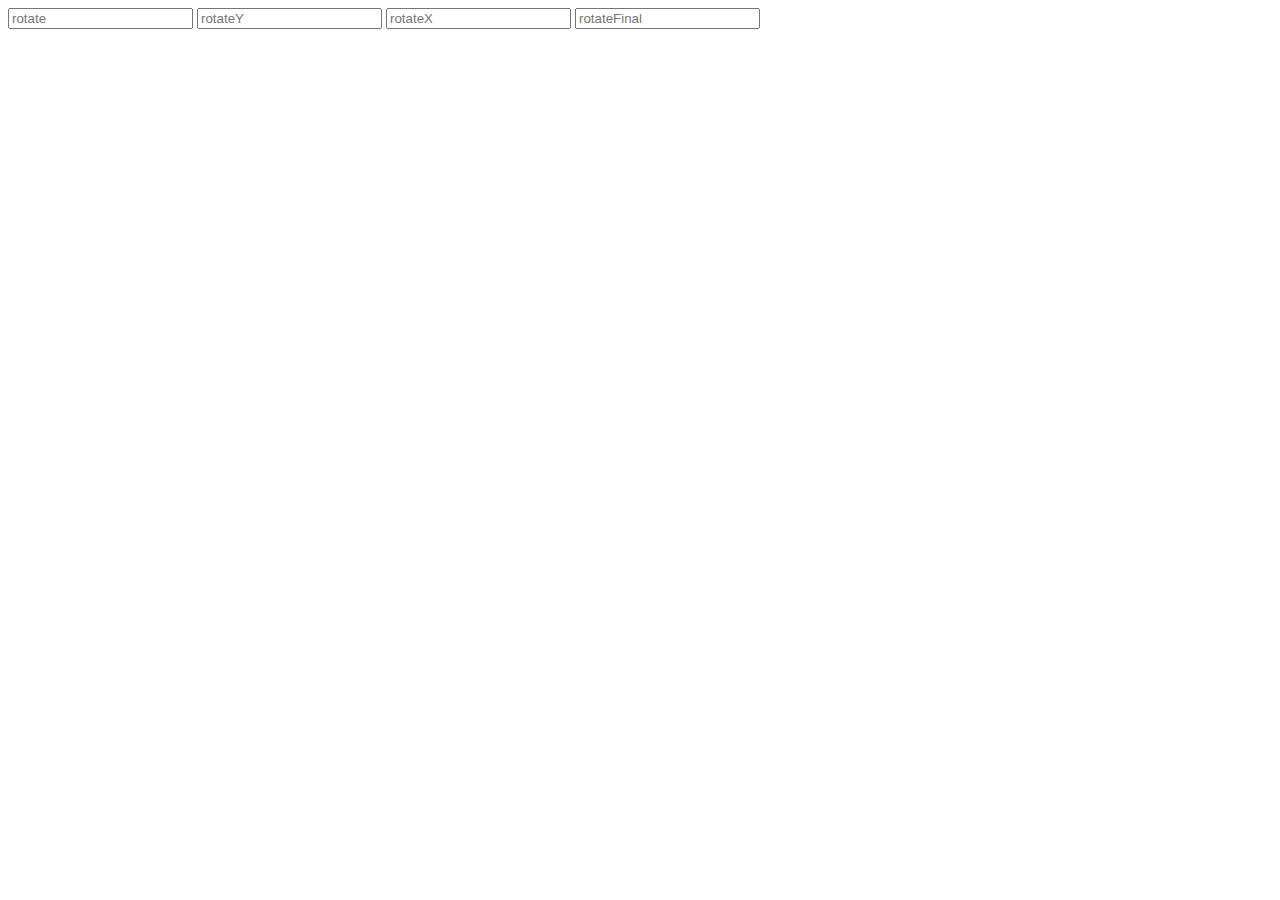
==== drag_rotate+x+y.html @ c4aa1f3e "Incorporated Plugin" ====
<!DOCTYPE html>
<html>
<head>
<title>Drag/Rotate/RotateX/RotateY</title>
<meta charset="utf-8">
<meta name="viewport" content="initial-scale=1.0">
<meta http-equiv="X-UA-Compatible" content="IE=8">
<link type="text/css" rel="stylesheet" href="assets/style.css"/>
<link type="text/css" rel="stylesheet" href="assets/RotateMe.css"/>
<script src="assets/jquery.js"></script>
<script src="http://threedubmedia.com/inc/js/jquery.event.drag-2.2.js"></script>
<script src="http://threedubmedia.com/inc/js/jquery.event.drag.live-2.2.js"></script>
<style type="text/css">
.NW, .NN, .NE {
  top: -4px;
}
.NE, .EE, .SE {
  right: -4px;
}
.SW, .SS, .SE {
  bottom: -4px;
}
.NW, .WW, .SW {
  left: -4px;
}
.SE, .NW {
  cursor: nw-resize;
}
.SW, .NE {
  cursor: ne-resize;
}
.NN, .SS {
  cursor: n-resize;
  left: 50%;
  margin-left: -4px;
}
.EE, .WW {
  cursor: e-resize;
  top: 50%;
  margin-top: -4px;
}
</style>
<script type="text/javascript">
$(document).ready(function() {
  var FinalizeRotation = function() {
    if (($("#rotate").val() === "") && ($("#rotateX").val() === "")) {
      $("#rotateFinal").val($("#rotateY").val());
    } else if (($("#rotate").val() === "") && ($("#rotateY").val() === "")) {
      $("#rotateFinal").val($("#rotateX").val());
    } else if (($("#rotateX").val() === "") && ($("#rotateY").val() === "")) {
      $("#rotateFinal").val($("#rotate").val());
    } else if ($("#rotate").val() === "") {
      $("#rotateFinal").val($("#rotateX").val() + " " + $("#rotateY").val());
    } else if ($("#rotateX").val() === "") { 
      $("#rotateFinal").val($("#rotate").val() + " " + $("#rotateY").val());
    } else if ($("#rotateY").val() === "") {
      $("#rotateFinal").val($("#rotate").val() + " " + $("#rotateX").val());
    } else {
      $("#rotateFinal").val($("#rotate").val() + " " + $("#rotateX").val() + " " + $("#rotateY").val());
    }
  };
  
  // Handles Drag and RotateX & RotateY
  $('.element').drag('start',function( ev, dd ){
    dd.attr = $( ev.target ).prop("className");
  }).drag(function( ev, dd ) {
    var props = {};
    if ( dd.attr.indexOf("E") > -1 ){
      $("#rotateX").val("rotateX(" + Math.max( 32, ev.pageY ) + "deg)").change();
    }
    if ( dd.attr.indexOf("S") > -1 ){
      $("#rotateY").val("rotateY(" + Math.max( 32, ev.pageX ) + "deg)").change();
    }
    if ( dd.attr.indexOf("W") > -1 ){
      $("#rotateX").val("rotateX(" + Math.max( 32, ev.pageY ) + "deg)").change();
    }
    if ( dd.attr.indexOf("N") > -1 ){
      $("#rotateY").val("rotateY(" + Math.max( 32, ev.pageX ) + "deg)").change();
    }
    if ( dd.attr.indexOf("element") > -1 ){
      props.top = dd.offsetY;
      props.left = dd.offsetX;
    }
    $( this ).css( props );
  });
  
  // Rotate 360 Degrees 
  $(".rotatable").on("mousedown touchstart", function() {
    rotateable = 1;
    
    if (rotateable) {
      $(".element").each(function() {
        var container = $(this),
            body = $(document),
            angler = container.find(".rotatable").parent();
        
        angler.on("mousedown touchstart", mouseDown);
        body.on("mouseup touchend", mouseUp);
        
        function setAngle(value) {
          $("#rotate").val("rotate("+ value +"deg)").change();
        }
        
        function mouseDown(event) {
          body.on("mousemove.rotatable", handleMove);
          body.on("touchmove.rotatable", handleMove);
          handleMove(event);
          event.preventDefault();
        }
        
        function mouseUp(event) {
          body.off("mousemove.rotatable", handleMove);
          body.off("touchmove.rotatable", handleMove);
          rotateable = false;
        }
        
        function handleMove(event) {
          if (rotateable) {
            var mouseX = event.pageX;
            var mouseY = event.pageY;
            
            setAngle(0);
            var ofs = angler.offset();
            ofs.left += angler.height()/2;
            ofs.top += angler.width()/2;
            
            var x = mouseX - ofs.left;
            var y = mouseY - ofs.top;
            
            var angle = Math.atan2(x, y) * 180 / Math.PI;
            angle = 180 - angle;
            // strip decimal, go between 0-360
            angle = ((angle + 360) | 0) % 360;
            setAngle(angle);
          }
        }
      });
    }
  });
  
  $(".handlerotate").on('keyup change', function() {
    FinalizeRotation();
    $(".element").css("transform", $("#rotateFinal").val());
  });
});
</script>
</head>
<body>
  <input id="rotate" class="handlerotate" placeholder="rotate" type="text">
  <input id="rotateY" class="handlerotate" placeholder="rotateY" type="text">
  <input id="rotateX" class="handlerotate" placeholder="rotateX" type="text">
  <input id="rotateFinal" placeholder="rotateFinal" type="text">
  <div class="element"><div class="handle rotatable"></div><div class="handle NN"></div><div class="handle WW"></div><div class="handle EE"></div><div class="handle SS"></div></div>
</body>
</html>
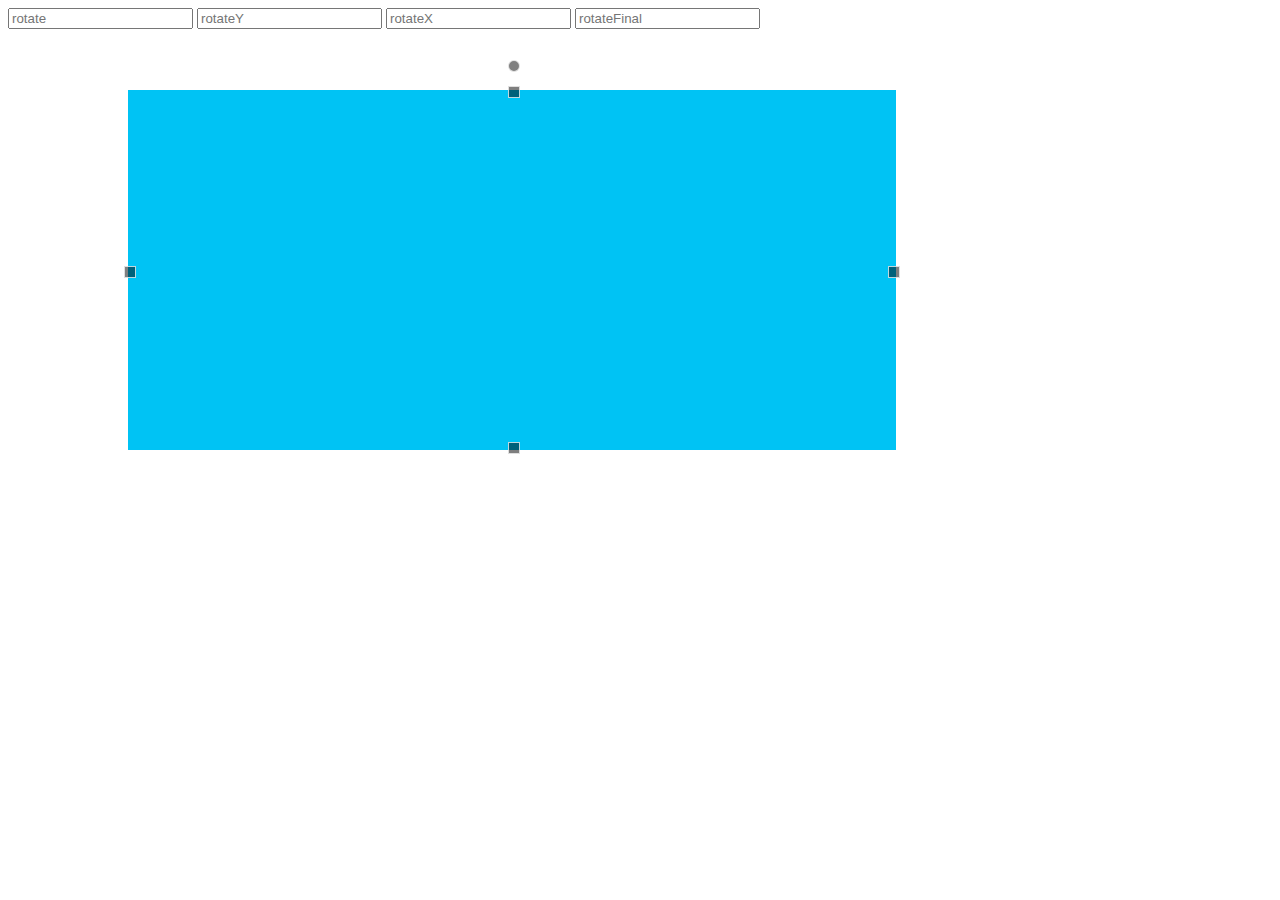
==== commit 92b09437: "Incorporated Plugin" ====
--- a/drag_rotate+x+y.html
+++ b/drag_rotate+x+y.html
@@ -1,155 +1,155 @@
-<!DOCTYPE html>
-<html>
-<head>
-<title>Drag/Rotate/RotateX/RotateY</title>
-<meta charset="utf-8">
-<meta name="viewport" content="initial-scale=1.0">
-<meta http-equiv="X-UA-Compatible" content="IE=8">
-<link type="text/css" rel="stylesheet" href="assets/style.css"/>
-<link type="text/css" rel="stylesheet" href="assets/RotateMe.css"/>
-<script src="assets/jquery.js"></script>
-<script src="http://threedubmedia.com/inc/js/jquery.event.drag-2.2.js"></script>
-<script src="http://threedubmedia.com/inc/js/jquery.event.drag.live-2.2.js"></script>
-<style type="text/css">
-.NW, .NN, .NE {
-  top: -4px;
-}
-.NE, .EE, .SE {
-  right: -4px;
-}
-.SW, .SS, .SE {
-  bottom: -4px;
-}
-.NW, .WW, .SW {
-  left: -4px;
-}
-.SE, .NW {
-  cursor: nw-resize;
-}
-.SW, .NE {
-  cursor: ne-resize;
-}
-.NN, .SS {
-  cursor: n-resize;
-  left: 50%;
-  margin-left: -4px;
-}
-.EE, .WW {
-  cursor: e-resize;
-  top: 50%;
-  margin-top: -4px;
-}
-</style>
-<script type="text/javascript">
-$(document).ready(function() {
-  var FinalizeRotation = function() {
-    if (($("#rotate").val() === "") && ($("#rotateX").val() === "")) {
-      $("#rotateFinal").val($("#rotateY").val());
-    } else if (($("#rotate").val() === "") && ($("#rotateY").val() === "")) {
-      $("#rotateFinal").val($("#rotateX").val());
-    } else if (($("#rotateX").val() === "") && ($("#rotateY").val() === "")) {
-      $("#rotateFinal").val($("#rotate").val());
-    } else if ($("#rotate").val() === "") {
-      $("#rotateFinal").val($("#rotateX").val() + " " + $("#rotateY").val());
-    } else if ($("#rotateX").val() === "") { 
-      $("#rotateFinal").val($("#rotate").val() + " " + $("#rotateY").val());
-    } else if ($("#rotateY").val() === "") {
-      $("#rotateFinal").val($("#rotate").val() + " " + $("#rotateX").val());
-    } else {
-      $("#rotateFinal").val($("#rotate").val() + " " + $("#rotateX").val() + " " + $("#rotateY").val());
-    }
-  };
-  
-  // Handles Drag and RotateX & RotateY
-  $('.element').drag('start',function( ev, dd ){
-    dd.attr = $( ev.target ).prop("className");
-  }).drag(function( ev, dd ) {
-    var props = {};
-    if ( dd.attr.indexOf("E") > -1 ){
-      $("#rotateX").val("rotateX(" + Math.max( 32, ev.pageY ) + "deg)").change();
-    }
-    if ( dd.attr.indexOf("S") > -1 ){
-      $("#rotateY").val("rotateY(" + Math.max( 32, ev.pageX ) + "deg)").change();
-    }
-    if ( dd.attr.indexOf("W") > -1 ){
-      $("#rotateX").val("rotateX(" + Math.max( 32, ev.pageY ) + "deg)").change();
-    }
-    if ( dd.attr.indexOf("N") > -1 ){
-      $("#rotateY").val("rotateY(" + Math.max( 32, ev.pageX ) + "deg)").change();
-    }
-    if ( dd.attr.indexOf("element") > -1 ){
-      props.top = dd.offsetY;
-      props.left = dd.offsetX;
-    }
-    $( this ).css( props );
-  });
-  
-  // Rotate 360 Degrees 
-  $(".rotatable").on("mousedown touchstart", function() {
-    rotateable = 1;
-    
-    if (rotateable) {
-      $(".element").each(function() {
-        var container = $(this),
-            body = $(document),
-            angler = container.find(".rotatable").parent();
-        
-        angler.on("mousedown touchstart", mouseDown);
-        body.on("mouseup touchend", mouseUp);
-        
-        function setAngle(value) {
-          $("#rotate").val("rotate("+ value +"deg)").change();
-        }
-        
-        function mouseDown(event) {
-          body.on("mousemove.rotatable", handleMove);
-          body.on("touchmove.rotatable", handleMove);
-          handleMove(event);
-          event.preventDefault();
-        }
-        
-        function mouseUp(event) {
-          body.off("mousemove.rotatable", handleMove);
-          body.off("touchmove.rotatable", handleMove);
-          rotateable = false;
-        }
-        
-        function handleMove(event) {
-          if (rotateable) {
-            var mouseX = event.pageX;
-            var mouseY = event.pageY;
-            
-            setAngle(0);
-            var ofs = angler.offset();
-            ofs.left += angler.height()/2;
-            ofs.top += angler.width()/2;
-            
-            var x = mouseX - ofs.left;
-            var y = mouseY - ofs.top;
-            
-            var angle = Math.atan2(x, y) * 180 / Math.PI;
-            angle = 180 - angle;
-            // strip decimal, go between 0-360
-            angle = ((angle + 360) | 0) % 360;
-            setAngle(angle);
-          }
-        }
-      });
-    }
-  });
-  
-  $(".handlerotate").on('keyup change', function() {
-    FinalizeRotation();
-    $(".element").css("transform", $("#rotateFinal").val());
-  });
-});
-</script>
-</head>
-<body>
-  <input id="rotate" class="handlerotate" placeholder="rotate" type="text">
-  <input id="rotateY" class="handlerotate" placeholder="rotateY" type="text">
-  <input id="rotateX" class="handlerotate" placeholder="rotateX" type="text">
-  <input id="rotateFinal" placeholder="rotateFinal" type="text">
-  <div class="element"><div class="handle rotatable"></div><div class="handle NN"></div><div class="handle WW"></div><div class="handle EE"></div><div class="handle SS"></div></div>
-</body>
-</html>
+<!DOCTYPE html>
+<html>
+<head>
+<title>Drag/Rotate/RotateX/RotateY</title>
+<meta charset="utf-8">
+<meta name="viewport" content="initial-scale=1.0">
+<meta http-equiv="X-UA-Compatible" content="IE=8">
+<link type="text/css" rel="stylesheet" href="assets/style.css"/>
+<link type="text/css" rel="stylesheet" href="assets/RotateMe.css"/>
+<script src="assets/jquery.js"></script>
+<script src="http://threedubmedia.com/inc/js/jquery.event.drag-2.2.js"></script>
+<script src="http://threedubmedia.com/inc/js/jquery.event.drag.live-2.2.js"></script>
+<style type="text/css">
+.NW, .NN, .NE {
+  top: -4px;
+}
+.NE, .EE, .SE {
+  right: -4px;
+}
+.SW, .SS, .SE {
+  bottom: -4px;
+}
+.NW, .WW, .SW {
+  left: -4px;
+}
+.SE, .NW {
+  cursor: nw-resize;
+}
+.SW, .NE {
+  cursor: ne-resize;
+}
+.NN, .SS {
+  cursor: n-resize;
+  left: 50%;
+  margin-left: -4px;
+}
+.EE, .WW {
+  cursor: e-resize;
+  top: 50%;
+  margin-top: -4px;
+}
+</style>
+<script type="text/javascript">
+$(document).ready(function() {
+  var FinalizeRotation = function() {
+    if (($("#rotate").val() === "") && ($("#rotateX").val() === "")) {
+      $("#rotateFinal").val($("#rotateY").val());
+    } else if (($("#rotate").val() === "") && ($("#rotateY").val() === "")) {
+      $("#rotateFinal").val($("#rotateX").val());
+    } else if (($("#rotateX").val() === "") && ($("#rotateY").val() === "")) {
+      $("#rotateFinal").val($("#rotate").val());
+    } else if ($("#rotate").val() === "") {
+      $("#rotateFinal").val($("#rotateX").val() + " " + $("#rotateY").val());
+    } else if ($("#rotateX").val() === "") { 
+      $("#rotateFinal").val($("#rotate").val() + " " + $("#rotateY").val());
+    } else if ($("#rotateY").val() === "") {
+      $("#rotateFinal").val($("#rotate").val() + " " + $("#rotateX").val());
+    } else {
+      $("#rotateFinal").val($("#rotate").val() + " " + $("#rotateX").val() + " " + $("#rotateY").val());
+    }
+  };
+  
+  // Handles Drag and RotateX & RotateY
+  $('.element').drag('start',function( ev, dd ){
+    dd.attr = $( ev.target ).prop("className");
+  }).drag(function( ev, dd ) {
+    var props = {};
+    if ( dd.attr.indexOf("E") > -1 ){
+      $("#rotateX").val("rotateX(" + Math.max( 32, ev.pageY ) + "deg)").change();
+    }
+    if ( dd.attr.indexOf("S") > -1 ){
+      $("#rotateY").val("rotateY(" + Math.max( 32, ev.pageX ) + "deg)").change();
+    }
+    if ( dd.attr.indexOf("W") > -1 ){
+      $("#rotateX").val("rotateX(" + Math.max( 32, ev.pageY ) + "deg)").change();
+    }
+    if ( dd.attr.indexOf("N") > -1 ){
+      $("#rotateY").val("rotateY(" + Math.max( 32, ev.pageX ) + "deg)").change();
+    }
+    if ( dd.attr.indexOf("element") > -1 ){
+      props.top = dd.offsetY;
+      props.left = dd.offsetX;
+    }
+    $( this ).css( props );
+  });
+  
+  // Rotate 360 Degrees 
+  $(".rotatable").on("mousedown touchstart", function() {
+    rotateable = 1;
+    
+    if (rotateable) {
+      $(".element").each(function() {
+        var container = $(this),
+            body = $(document),
+            angler = container.find(".rotatable").parent();
+        
+        angler.on("mousedown touchstart", mouseDown);
+        body.on("mouseup touchend", mouseUp);
+        
+        function setAngle(value) {
+          $("#rotate").val("rotate("+ value +"deg)").change();
+        }
+        
+        function mouseDown(event) {
+          body.on("mousemove.rotatable", handleMove);
+          body.on("touchmove.rotatable", handleMove);
+          handleMove(event);
+          event.preventDefault();
+        }
+        
+        function mouseUp(event) {
+          body.off("mousemove.rotatable", handleMove);
+          body.off("touchmove.rotatable", handleMove);
+          rotateable = false;
+        }
+        
+        function handleMove(event) {
+          if (rotateable) {
+            var mouseX = event.pageX;
+            var mouseY = event.pageY;
+            
+            setAngle(0);
+            var ofs = angler.offset();
+            ofs.left += angler.height()/2;
+            ofs.top += angler.width()/2;
+            
+            var x = mouseX - ofs.left;
+            var y = mouseY - ofs.top;
+            
+            var angle = Math.atan2(x, y) * 180 / Math.PI;
+            angle = 180 - angle;
+            // strip decimal, go between 0-360
+            angle = ((angle + 360) | 0) % 360;
+            setAngle(angle);
+          }
+        }
+      });
+    }
+  });
+  
+  $(".handlerotate").on('keyup change', function() {
+    FinalizeRotation();
+    $(".element").css("transform", $("#rotateFinal").val());
+  });
+});
+</script>
+</head>
+<body>
+  <input id="rotate" class="handlerotate" placeholder="rotate" type="text">
+  <input id="rotateY" class="handlerotate" placeholder="rotateY" type="text">
+  <input id="rotateX" class="handlerotate" placeholder="rotateX" type="text">
+  <input id="rotateFinal" placeholder="rotateFinal" type="text">
+  <div class="element"><div class="handle rotatable"></div><div class="handle NN"></div><div class="handle WW"></div><div class="handle EE"></div><div class="handle SS"></div></div>
+</body>
+</html>
--- a/assets/style.css
+++ b/assets/style.css
@@ -0,0 +1,8 @@
+.element {
+  position: absolute;
+  top: 10%;
+  left: 10%;
+  width: 60%;
+  height: 40%;
+  background-color: rgb(0, 195, 244);
+}
--- a/assets/RotateMe.css
+++ b/assets/RotateMe.css
@@ -0,0 +1,14 @@
+.handle {
+  position: absolute;
+  height: 10px; width: 10px;
+  border: 1px solid rgba(255, 255, 255, 0.75);
+  background: rgba(0, 0, 0, 0.5); 
+}
+.rotatable {
+  cursor: move;
+  left: 50%;
+  top: -30px;
+  margin-left: -4px;
+  background: rgba(0, 0, 0, 0.5); 
+  border-radius: 25em;
+}
